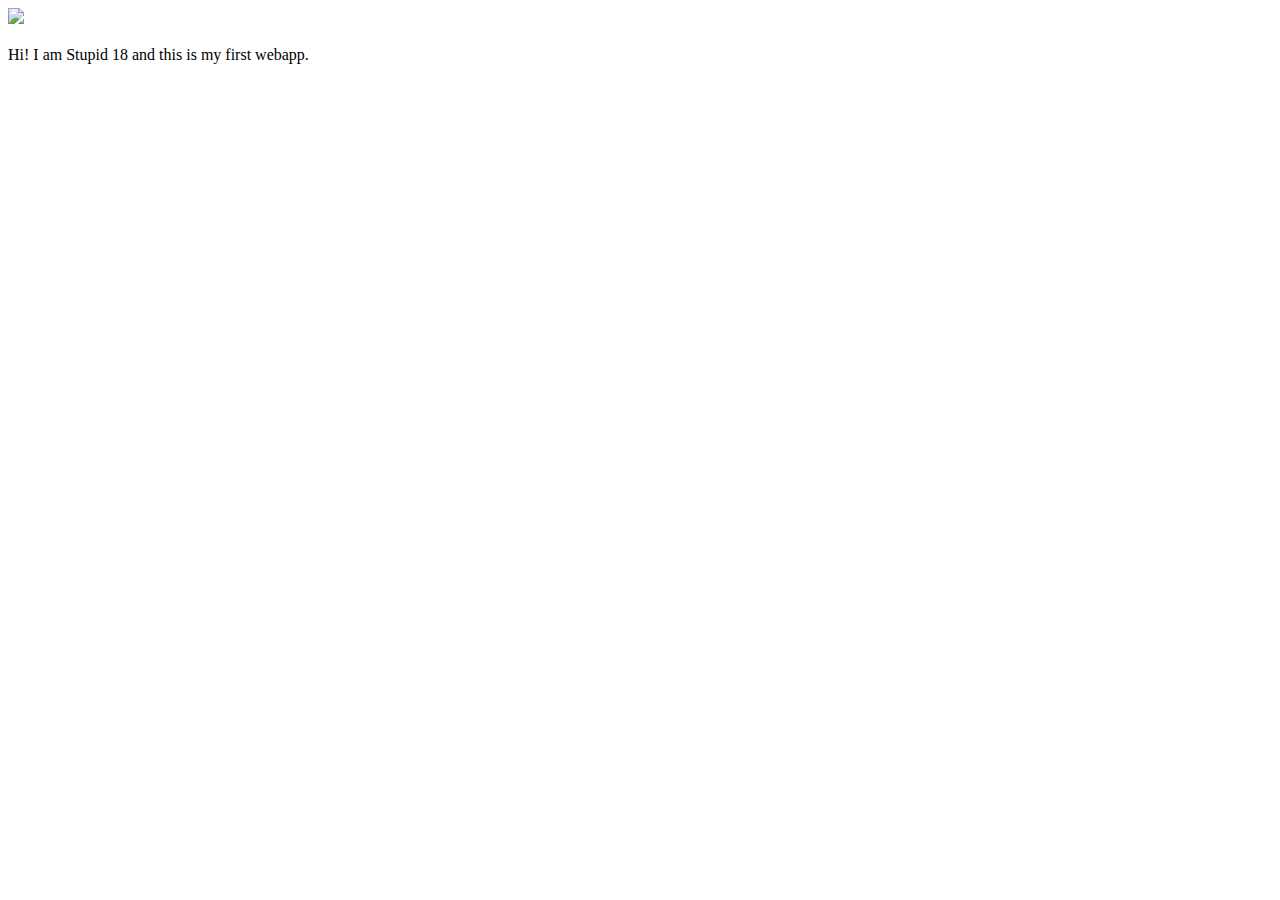
==== ui/index.html @ 15a6b1fc "[imad-console] Updates ui/index.html" ====
<!doctype html>
<html>
    <head>
        <link href="/ui/style.css" rel="stylesheet" />
    </head>
    <body>
        <div class="center">
            <img src="/ui/madi.png" class="img-medium"/>
        </div>
        <br>
        <div class="center text-big bold">
            Hi! I am Stupid 18 and this is my first webapp.
        </div>
        <script type="text/javascript" src="/ui/main.js">
        </script>
    </body>
</html>
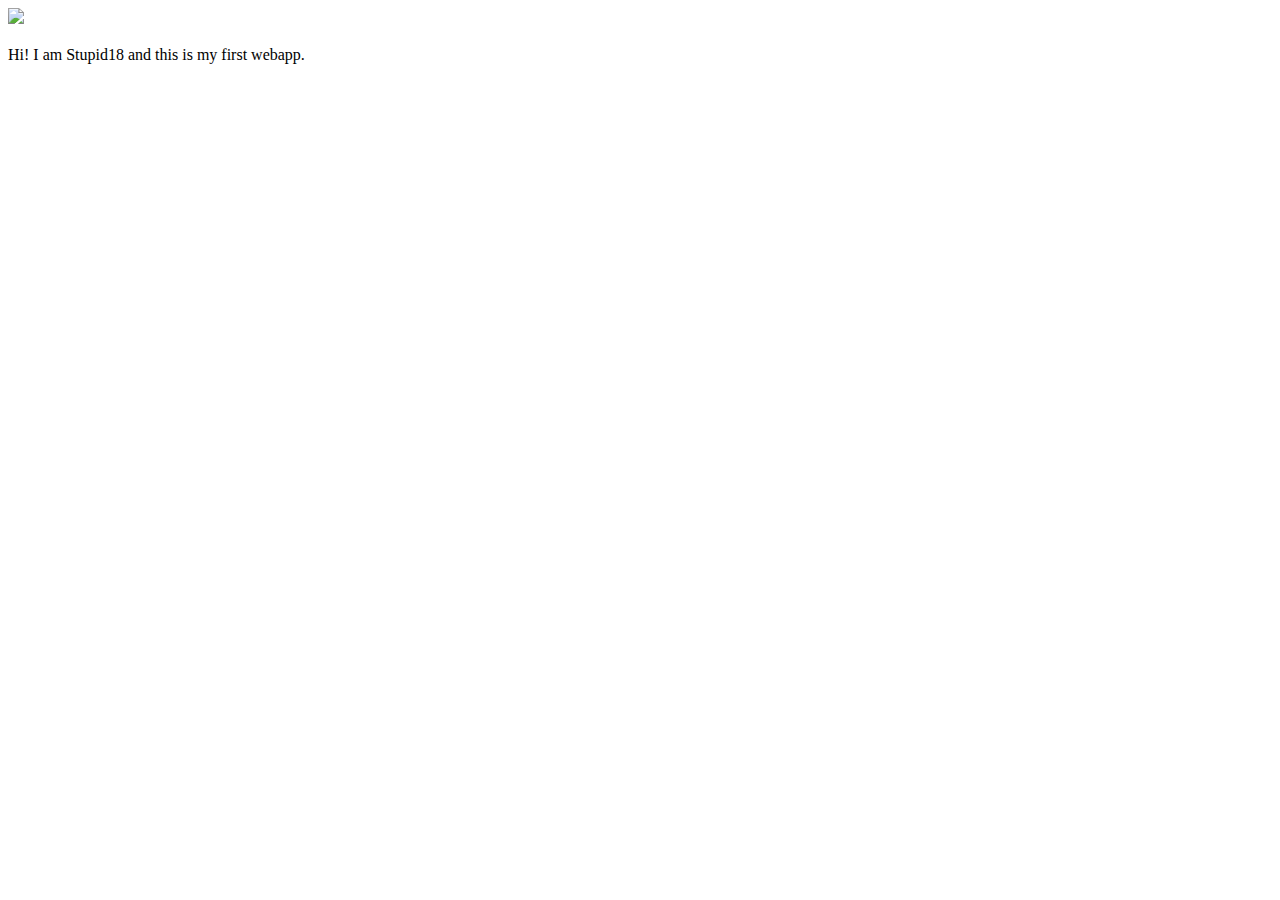
==== commit 0722dd22: "[imad-console] Updates ui/index.html" ====
--- a/ui/index.html
+++ b/ui/index.html
@@ -9,7 +9,7 @@
         </div>
         <br>
         <div class="center text-big bold">
-            Hi! I am Stupid 18 and this is my first webapp.
+            Hi! I am Stupid18 and this is my first webapp.
         </div>
         <script type="text/javascript" src="/ui/main.js">
         </script>
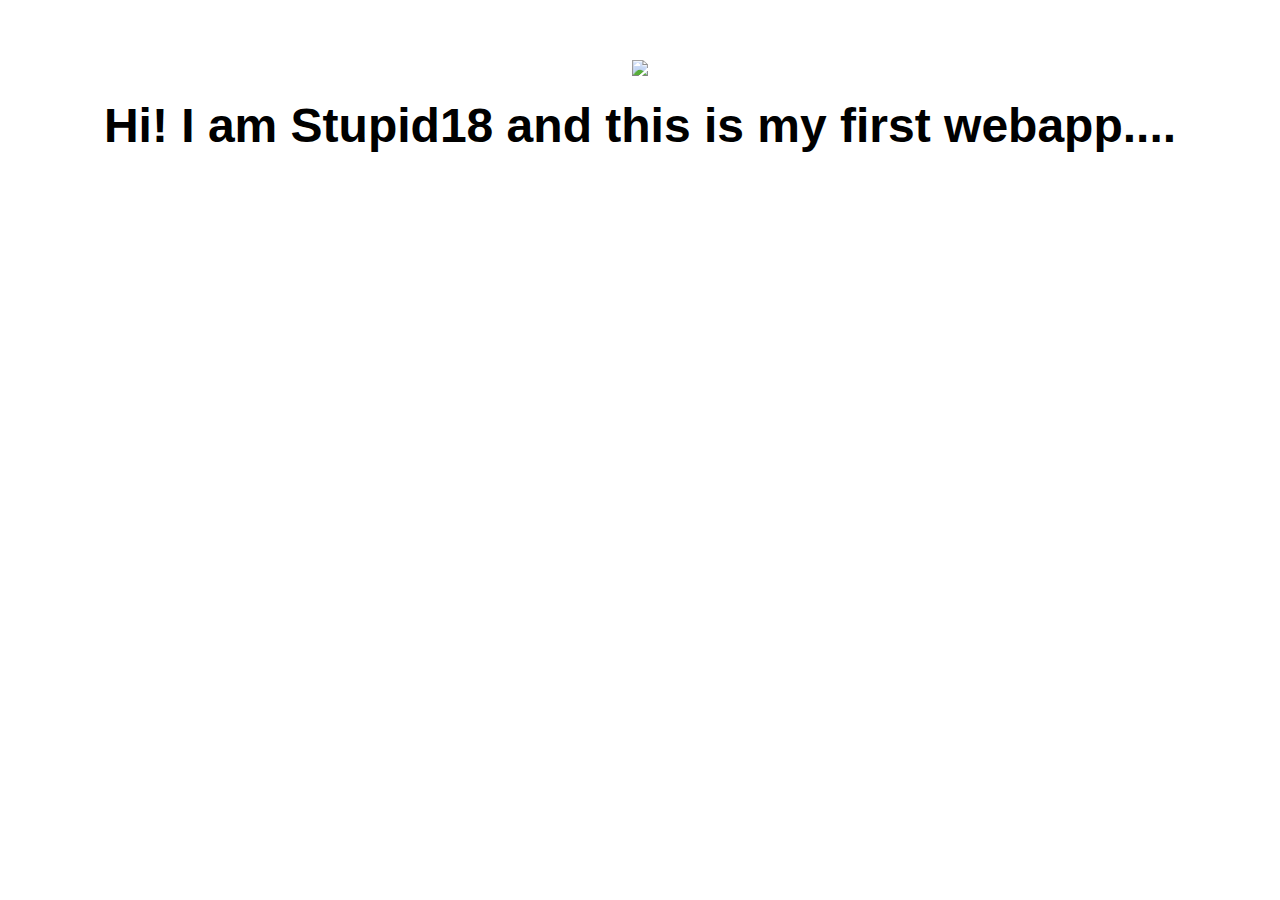
==== commit d9a0a327: "[imad-console] Updates ui/index.html" ====
--- a/ui/index.html
+++ b/ui/index.html
@@ -9,7 +9,7 @@
         </div>
         <br>
         <div class="center text-big bold">
-            Hi! I am Stupid18 and this is my first webapp.
+            Hi! I am Stupid18 and this is my first webapp....
         </div>
         <script type="text/javascript" src="/ui/main.js">
         </script>
--- a/ui/style.css
+++ b/ui/style.css
@@ -0,0 +1,28 @@
+body {
+    font-family: sans-serif;
+    
+    margin-top: 60px;
+}
+
+.center {
+    text-align: center;
+}
+
+.text-big {
+    font-size: 300%;
+}
+
+.bold {
+    font-weight: bold;
+}
+
+.img-medium {
+    height: 200px;
+}
+.container{
+    max-width:800px;
+    margin:0 auto;
+    color:grey;
+    padding-left:20px;
+    padding-right:20px;
+}
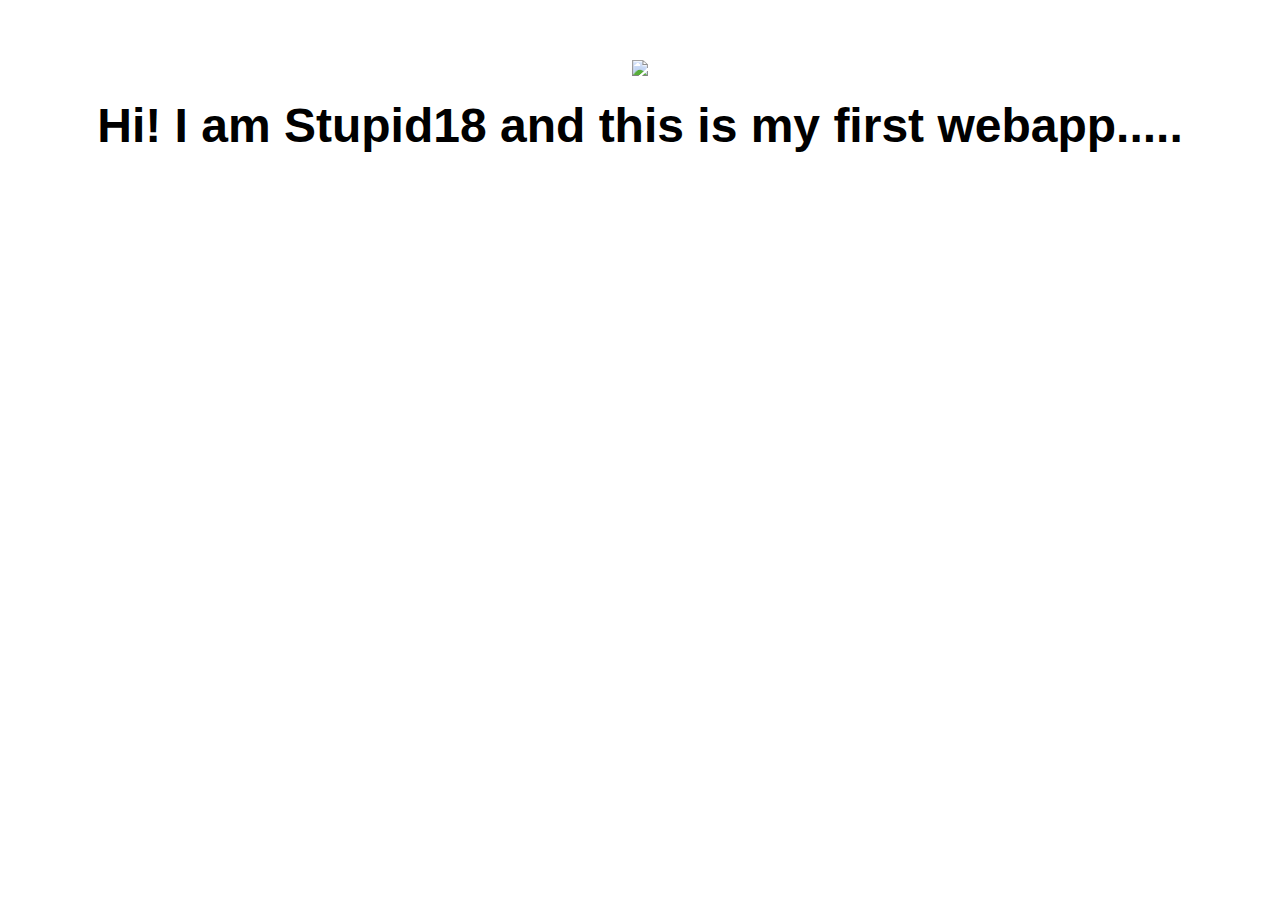
==== commit 7da955fc: "[imad-console] Updates ui/index.html" ====
--- a/ui/index.html
+++ b/ui/index.html
@@ -9,7 +9,7 @@
         </div>
         <br>
         <div class="center text-big bold">
-            Hi! I am Stupid18 and this is my first webapp....
+            Hi! I am Stupid18 and this is my first webapp.....
         </div>
         <script type="text/javascript" src="/ui/main.js">
         </script>
